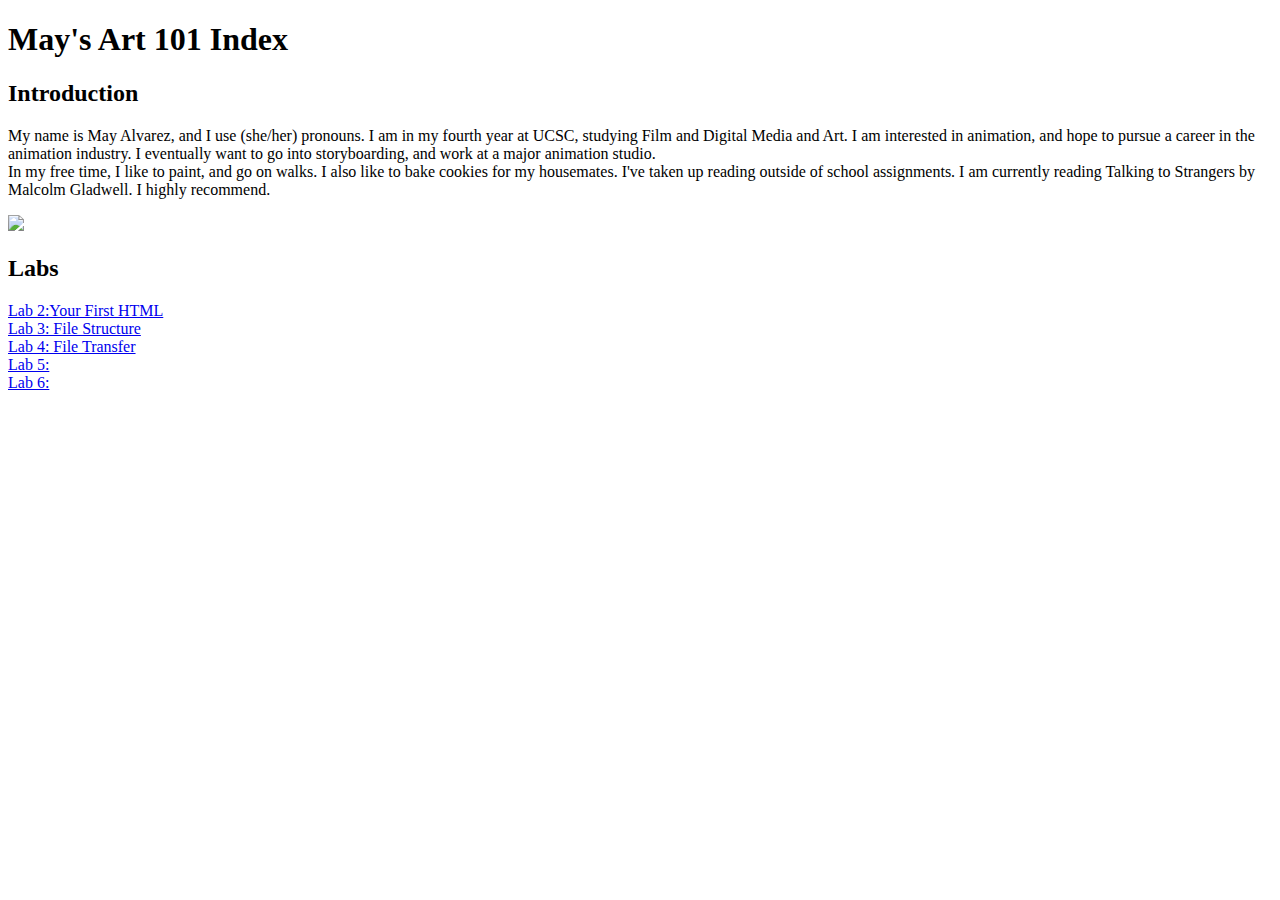
==== index.html @ 59377093 "Initial commit" ====
<!DOCTYPE html>
<html lang="en" dir="ltr">
  <head>
    <meta charset="utf-8">
    <title>May's Art 101 Index</title>
  </head>
  <h1>May's Art 101 Index</h1>
  <h2>Introduction </h2>
  <p> My name is May Alvarez, and I use (she/her) pronouns. I am in my fourth
    year at UCSC, studying Film and Digital Media and Art. I am interested in
    animation, and hope to pursue a career in the animation industry. I eventually
    want to go into storyboarding, and work at a major animation studio. <br>
     In my free time, I like to paint, and go on walks. I also like to bake cookies
    for my housemates. I've taken up reading outside of school assignments. I am
    currently reading Talking to Strangers by Malcolm Gladwell. I highly recommend.
  </p>
  <img src="img/selfimg.jpg" alt:"Self Image" width="200 px">
  <h2> Labs </h2>
  <li> <a href="lab2/helloworld.html">Lab 2:Your First HTML</a></li>
  <li> <a href="lab3/index.html">Lab 3: File Structure</a></li>
<li> <a href="lab4/">Lab 4: File Transfer</a></li>
<li> <a href="lab5/">Lab 5:</a></li>
<li> <a href="lab6/">Lab 6:</a></li>
</html>
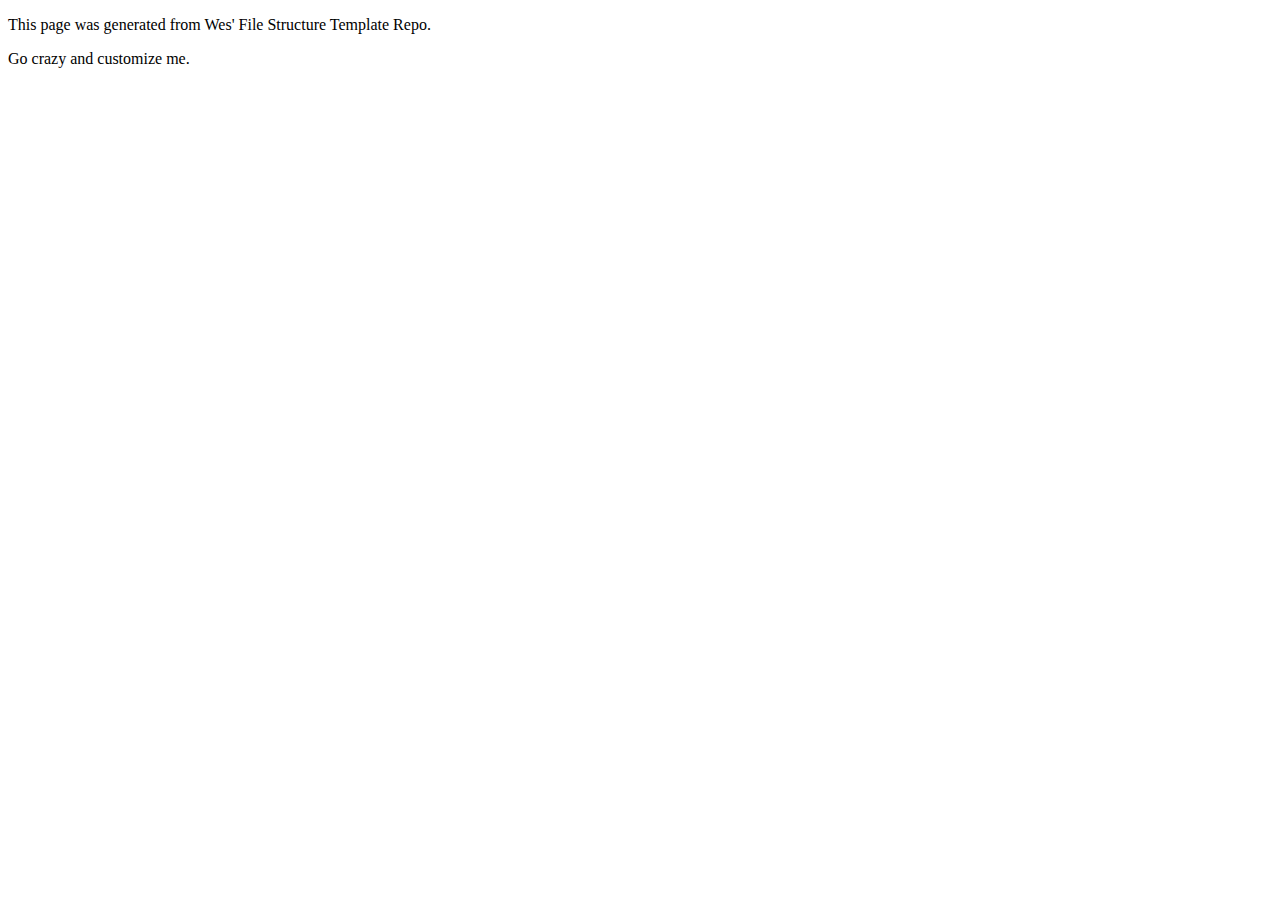
==== commit 7463d708: "Initial commit" ====
--- a/index.html
+++ b/index.html
@@ -1,24 +1,16 @@
 <!DOCTYPE html>
-<html lang="en" dir="ltr">
-  <head>
-    <meta charset="utf-8">
-    <title>May's Art 101 Index</title>
-  </head>
-  <h1>May's Art 101 Index</h1>
-  <h2>Introduction </h2>
-  <p> My name is May Alvarez, and I use (she/her) pronouns. I am in my fourth
-    year at UCSC, studying Film and Digital Media and Art. I am interested in
-    animation, and hope to pursue a career in the animation industry. I eventually
-    want to go into storyboarding, and work at a major animation studio. <br>
-     In my free time, I like to paint, and go on walks. I also like to bake cookies
-    for my housemates. I've taken up reading outside of school assignments. I am
-    currently reading Talking to Strangers by Malcolm Gladwell. I highly recommend.
-  </p>
-  <img src="img/selfimg.jpg" alt:"Self Image" width="200 px">
-  <h2> Labs </h2>
-  <li> <a href="lab2/helloworld.html">Lab 2:Your First HTML</a></li>
-  <li> <a href="lab3/index.html">Lab 3: File Structure</a></li>
-<li> <a href="lab4/">Lab 4: File Transfer</a></li>
-<li> <a href="lab5/">Lab 5:</a></li>
-<li> <a href="lab6/">Lab 6:</a></li>
+<html>
+<head>
+	<title>My_Name Homepage</title>
+	<link rel="stylesheet" type="text/css" href="css/site.css">
+</head>
+<body>
+	<main>
+		<p>This page was generated from Wes' File Structure Template Repo.</p>
+		
+		<p>Go crazy and customize me.</p>
+	</main>
+
+
+</body>
 </html>
